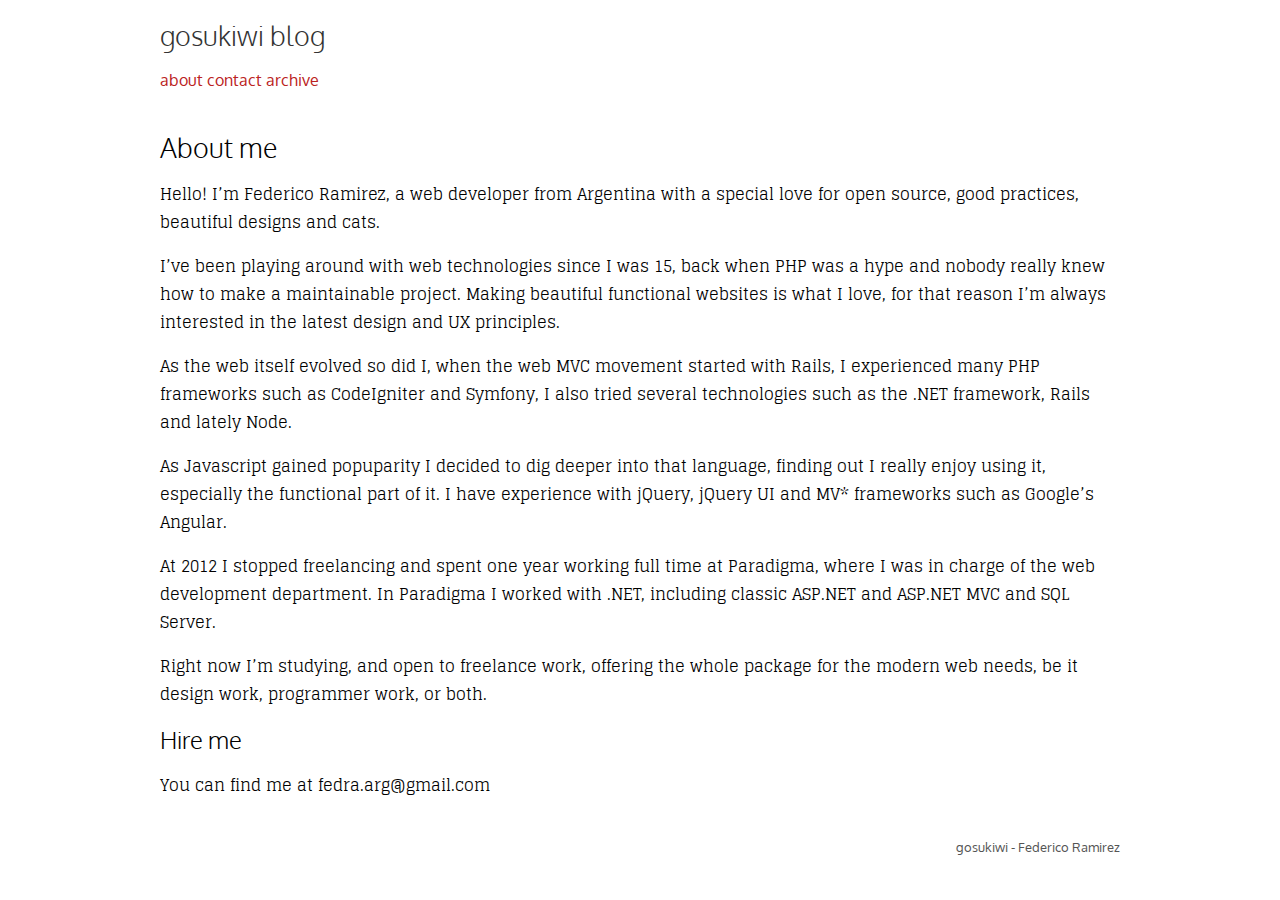
==== about/index.html @ 5b3ef5e0 "Initial commit" ====
<!DOCTYPE HTML>
<html lang="en">
<head>
<meta charset="utf-8">


    <title>gosukiwi's blog</title>


<link rel="stylesheet" href="http://yui.yahooapis.com/pure/0.4.1/base-min.css">
<link rel="stylesheet" href="/style.css">

</head>
<body>
<div id="container">
    <header>
        <h1><a href="/">gosukiwi blog</a></h1>

        <div class="links">
            <ul>
                <li><a href="/about">about</a></li>
                <li><a href="mailto:fedra.arg@gmail.com">contact</a></li>
                <li><a href="/archive">Archive</a></li>
            </ul>
        </div>

    </header>

    <div id="content">
        
  <div class='page'>
    <h1></h1>
    <article>
      <h1 id="about-me">About me</h1>
<p>Hello! I’m Federico Ramirez, a web developer from Argentina with a special love 
for open source, good practices, beautiful designs and cats.</p>

<p>I’ve been playing around with web technologies since I was 15, back when PHP was 
a hype and nobody really knew how to make a maintainable project. Making 
beautiful functional websites is what I love, for that reason I’m always 
interested in the latest design and UX principles.</p>

<p>As the web itself evolved so did I, when the web MVC movement started with Rails, 
I experienced many PHP frameworks such as CodeIgniter and Symfony, I also tried 
several technologies such as the .NET framework, Rails and lately Node.</p>

<p>As Javascript gained popuparity I decided to dig deeper into that language, 
finding out I really enjoy using it, especially the functional part of it. I
have experience with jQuery, jQuery UI and MV* frameworks such as Google’s
Angular.</p>

<p>At 2012 I stopped freelancing and spent one year working full time at Paradigma,
where I was in charge of the web development department. In Paradigma I worked
with .NET, including classic ASP.NET and ASP.NET MVC and SQL Server.</p>

<p>Right now I’m studying, and open to freelance work, offering the whole package 
for the modern web needs, be it design work, programmer work, or both.</p>

<h2 id="hire-me">Hire me</h2>
<p>You can find me at fedra.arg@gmail.com</p>

    </article>
  </div>

    </div>

    <footer>
        <div class="attribution">gosukiwi - Federico Ramirez</div>
    </footer>
</div>
</body>
</html>
---- style.css ----
@import url(http://fonts.googleapis.com/css?family=Glegoo|Oxygen:400,300);
* {
  font-family: 'Oxygen', sans-serif; }

header,
footer,
div#content {
  width: 960px;
  margin: auto;
  padding: 0px; }

header h1 {
  font-weight: 300;
  text-transform: lowercase;
  font-size: 1.7em; }
  header h1 a {
    text-decoration: none;
    color: #333; }
header ul {
  list-style: none;
  padding: 0px;
  margin: 0px; }
  header ul li {
    display: inline-block; }
    header ul li a {
      color: #bb2222;
      text-decoration: none;
      text-transform: lowercase; }
      header ul li a:hover {
        text-decoration: underline; }

div#content {
  margin-top: 40px; }
  div#content p {
    font-family: 'Glegoo', serif; }
    div#content p a {
      color: #bb2222; }
  div#content aside {
    font-size: 0.8em;
    color: #444; }
  div#content article h1, div#content article h2, div#content article h3, div#content article h4 {
    font-weight: 300;
    margin: 5px 0px; }
  div#content article h1 {
    font-size: 1.7em; }
  div#content article div.read-more {
    text-align: right; }
    div#content article div.read-more a {
      color: #bb2222;
      text-transform: lowercase;
      font-size: 0.9em; }
  div#content h1 {
    font-weight: 300; }
    div#content h1 a {
      color: #bb2222;
      text-decoration: none; }
  div#content h2 {
    font-weight: 300;
    margin-top: 50px; }

ul#archive {
  list-style: none;
  padding: 0px;
  margin: 0px; }
  ul#archive span.date {
    color: #444;
    display: inline-block;
    width: 150px;
    font-size: 0.9em; }
  ul#archive li {
    margin: 0px;
    padding: 2px; }
    ul#archive li a {
      color: #bb2222; }

footer {
  margin-top: 40px; }
  footer div.attribution {
    text-align: right;
    font-size: 0.8em;
    color: #555; }

div#see-archive a {
  color: #bb2222;
  text-transform: lowercase; }
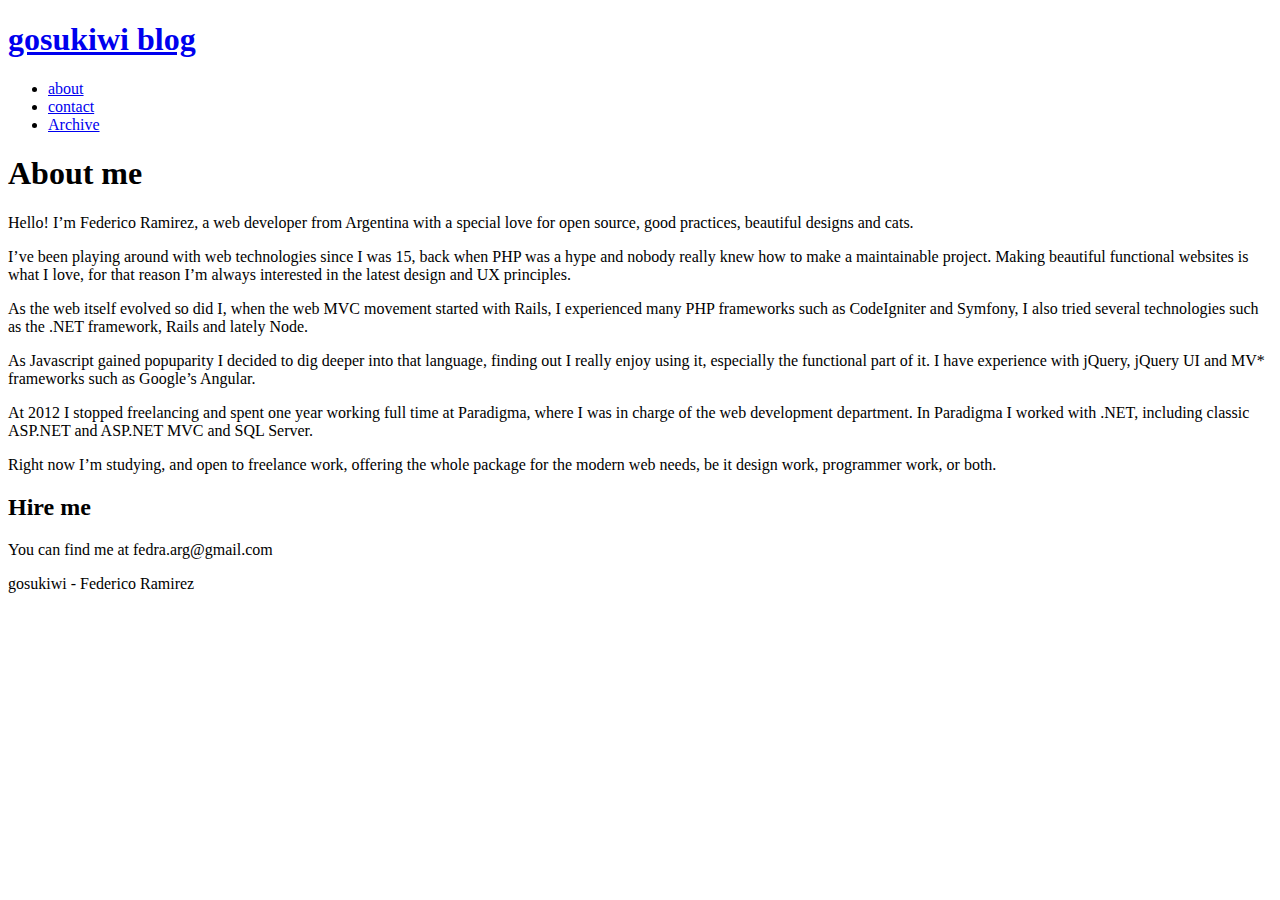
==== commit 79b9f76b: "Fix paths yet again!" ====
--- a/about/index.html
+++ b/about/index.html
@@ -8,19 +8,19 @@
 
 
 <link rel="stylesheet" href="http://yui.yahooapis.com/pure/0.4.1/base-min.css">
-<link rel="stylesheet" href="/style.css">
+<link rel="stylesheet" href="/blog/style.css">
 
 </head>
 <body>
 <div id="container">
     <header>
-        <h1><a href="/">gosukiwi blog</a></h1>
+        <h1><a href="/blog">gosukiwi blog</a></h1>
 
         <div class="links">
             <ul>
-                <li><a href="/about">about</a></li>
+                <li><a href="/blog/about">about</a></li>
                 <li><a href="mailto:fedra.arg@gmail.com">contact</a></li>
-                <li><a href="/archive">Archive</a></li>
+                <li><a href="/blog/archive">Archive</a></li>
             </ul>
         </div>
 
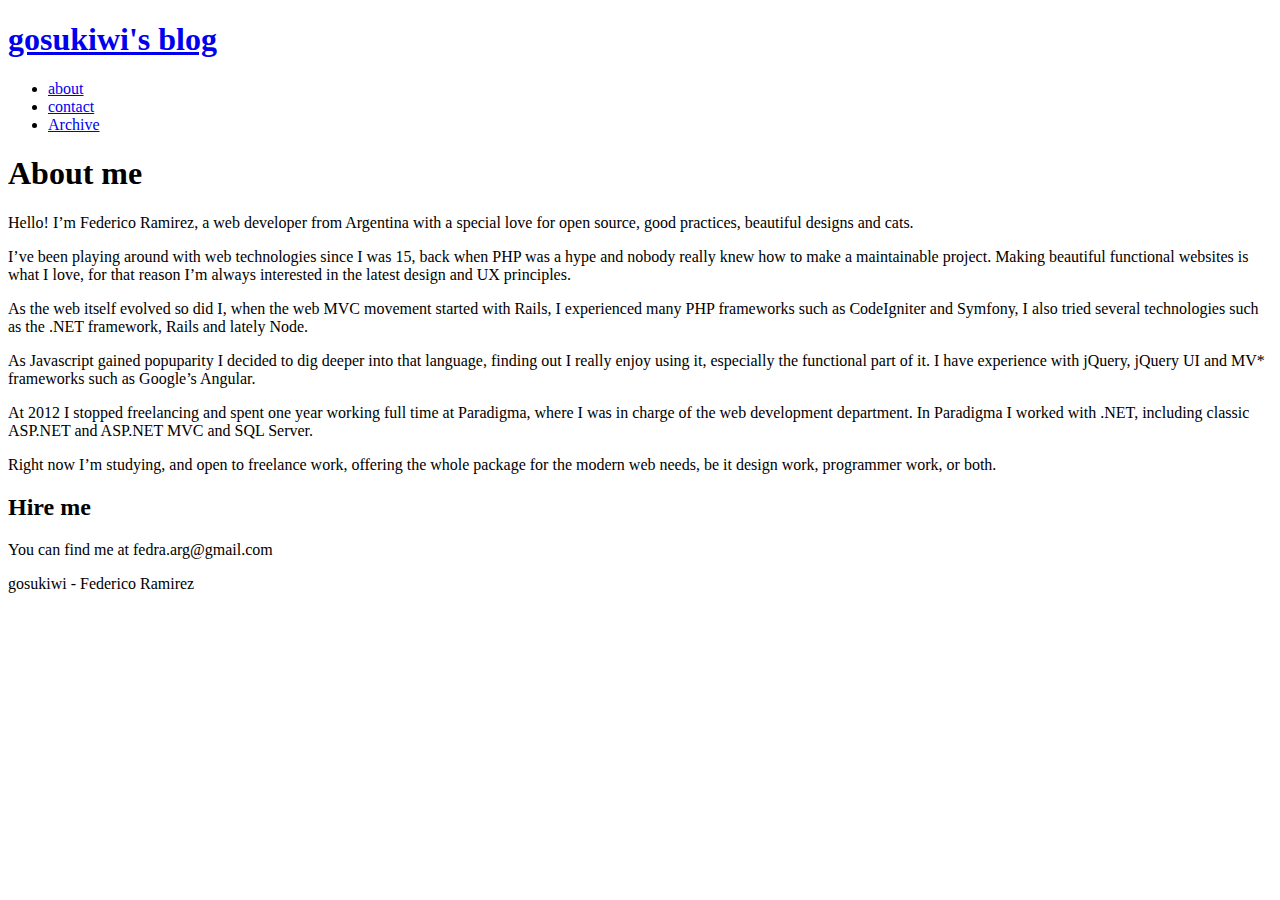
==== commit 889d9403: "Update style and title" ====
--- a/about/index.html
+++ b/about/index.html
@@ -14,7 +14,7 @@
 <body>
 <div id="container">
     <header>
-        <h1><a href="/blog">gosukiwi blog</a></h1>
+        <h1><a href="/blog">gosukiwi's blog</a></h1>
 
         <div class="links">
             <ul>
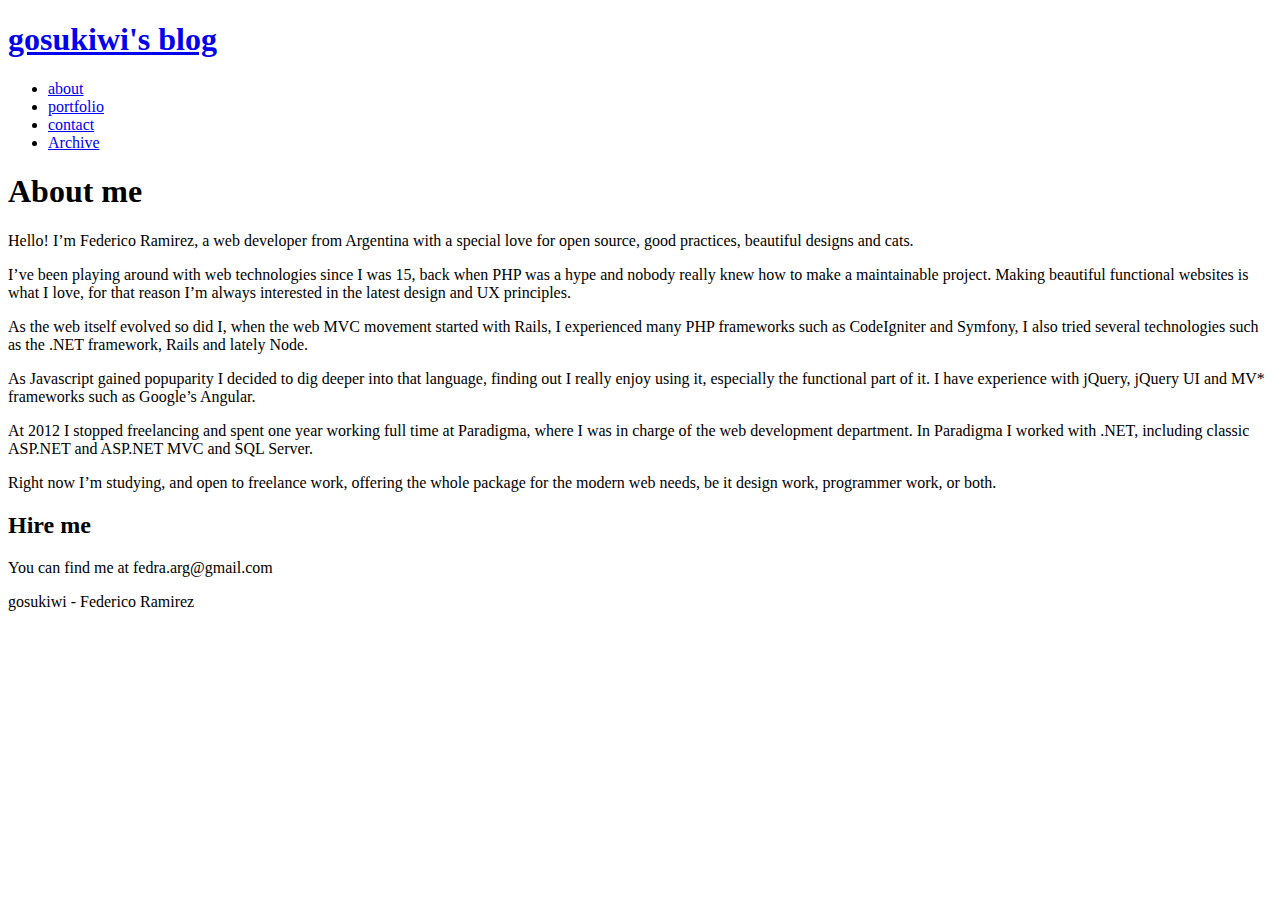
==== commit 23d6a12e: "Add new menu item 'portfolio'" ====
--- a/about/index.html
+++ b/about/index.html
@@ -19,6 +19,7 @@
         <div class="links">
             <ul>
                 <li><a href="/blog/about">about</a></li>
+                <li><a target="_blank" href="http://gosukiwi.github.io/portfolio">portfolio</a></li>
                 <li><a href="mailto:fedra.arg@gmail.com">contact</a></li>
                 <li><a href="/blog/archive">Archive</a></li>
             </ul>
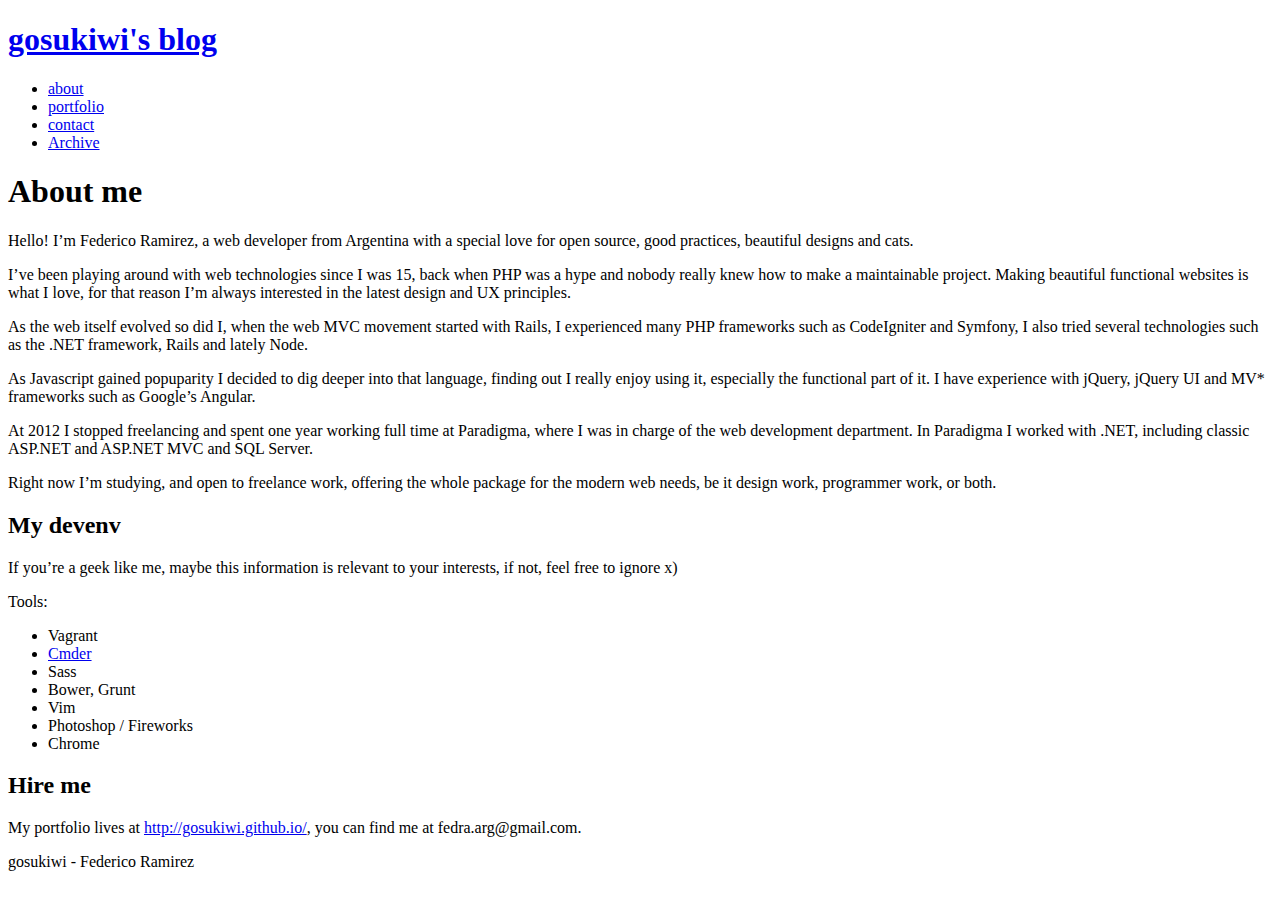
==== commit e8982e1e: "Upadte styles, and about page" ====
--- a/about/index.html
+++ b/about/index.html
@@ -2,6 +2,7 @@
 <html lang="en">
 <head>
 <meta charset="utf-8">
+<meta name="description" content="Personal geek blog of Federico Ramirez, web developer from Argentina">
 
 
     <title>gosukiwi's blog</title>
@@ -19,7 +20,7 @@
         <div class="links">
             <ul>
                 <li><a href="/blog/about">about</a></li>
-                <li><a target="_blank" href="http://gosukiwi.github.io/portfolio">portfolio</a></li>
+                <li><a target="_blank" href="http://gosukiwi.github.io/">portfolio</a></li>
                 <li><a href="mailto:fedra.arg@gmail.com">contact</a></li>
                 <li><a href="/blog/archive">Archive</a></li>
             </ul>
@@ -57,8 +58,25 @@
 <p>Right now I’m studying, and open to freelance work, offering the whole package 
 for the modern web needs, be it design work, programmer work, or both.</p>
 
+<h2 id="my-devenv">My devenv</h2>
+<p>If you’re a geek like me, maybe this information is relevant to your interests,
+if not, feel free to ignore x)</p>
+
+<p>Tools:</p>
+
+<ul>
+  <li>Vagrant</li>
+  <li><a href="http://bliker.github.io/cmder/">Cmder</a></li>
+  <li>Sass</li>
+  <li>Bower, Grunt</li>
+  <li>Vim</li>
+  <li>Photoshop / Fireworks</li>
+  <li>Chrome</li>
+</ul>
+
 <h2 id="hire-me">Hire me</h2>
-<p>You can find me at fedra.arg@gmail.com</p>
+<p>My portfolio lives at <a href="http://gosukiwi.github.io/">http://gosukiwi.github.io/</a>,
+you can find me at fedra.arg@gmail.com.</p>
 
     </article>
   </div>
@@ -68,6 +86,18 @@
     <footer>
         <div class="attribution">gosukiwi - Federico Ramirez</div>
     </footer>
+
+    <script>
+      (function(i,s,o,g,r,a,m){i['GoogleAnalyticsObject']=r;i[r]=i[r]||function(){
+      (i[r].q=i[r].q||[]).push(arguments)},i[r].l=1*new Date();a=s.createElement(o),
+      m=s.getElementsByTagName(o)[0];a.async=1;a.src=g;m.parentNode.insertBefore(a,m)
+      })(window,document,'script','//www.google-analytics.com/analytics.js','ga');
+
+      ga('create', 'UA-47885815-1', 'gosukiwi.github.io');
+      ga('send', 'pageview');
+    </script>
+
+    <script src="https://google-code-prettify.googlecode.com/svn/loader/run_prettify.js?lang=php"></script>
 </div>
 </body>
 </html>
